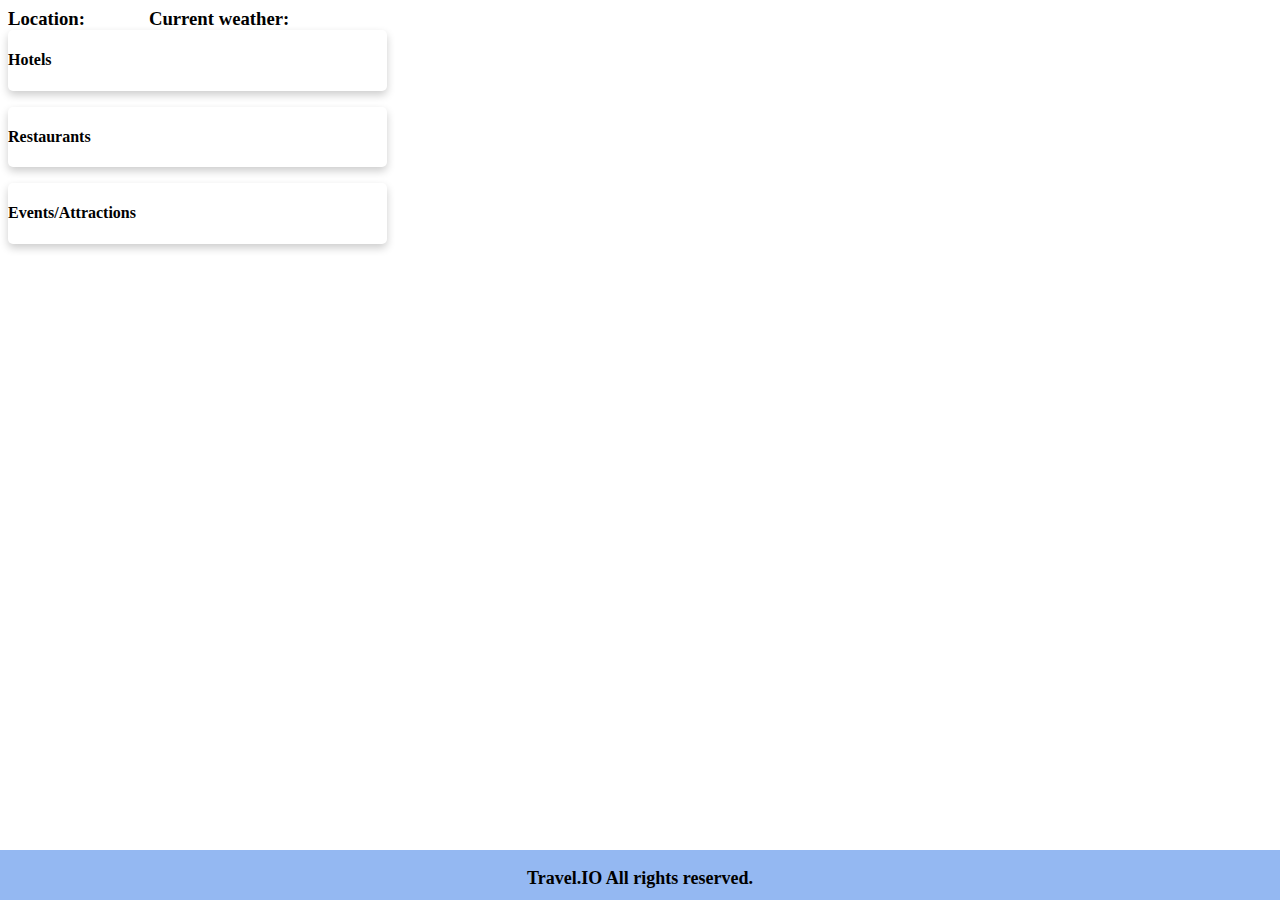
==== finalpage.html @ 3e24a29d "Merge branch 'main' into Antonio-branch" ====
<!DOCTYPE html>
<html lang="en">
  <head>
    <meta charset="UTF-8" />
    <meta http-equiv="X-UA-Compatible" content="IE=edge" />
    <meta name="viewport" content="width=device-width, initial-scale=1.0" />
    <link rel="stylesheet" href="styleforlanding.css" />
    <title>Document</title>
  </head>
  <body>
    <div>
      <h3 class="sizing" text-align: center;>Location:</h3>
      <h3 class="weather sizing">Current weather:</h3>
    </div>
    <div class="holding container">
      <div class="card card1">
        <div class="container">
          <h4>Hotels</h4>
          <p></p>
        </div>
      </div>
      <div class="bg-img">
      <div class="card card2">
        <div class="container">
          <h4>Restaurants</h4>
          <p id="rest0"></p>
          <p id="rest1"></p>
          <p id="rest2"></p>
          <p id="rest3"></p>
          <p id="rest4"></p>
          <p id="rest5"></p>
        </div>
      </div>
      <div class="card card3">
        <div class="container">
          <h4>Events/Attractions</h4>
          <p id="event0"></p>
          <p id="event1"></p>
          <p id="event2"></p>
          <p id="event3"></p>
          <p id="event4"></p>
          <p id="event5"></p>
        </div>
        <footer class="footer">
          <p style="text-align:center">Travel.IO  All rights reserved.</p>
        </footer>
      </div>
    </div>
    <script src="script.js"></script>
  </body>
</html>
---- styleforlanding.css ----
.sizing {
  text-align: center;
  padding-right: 60px;
}
h3 {
  display: inline;
}
.card {
  box-shadow: 0 4px 8px 0 rgba(0, 0, 0, 0.2);
  transition: 0.3s;
  width: 30%;
  border-radius: 5px;
}
h4 {
  display: inline-block;
}
body {
  background-image: url("https://www.creativefabrica.com/wp-content/uploads/2020/04/09/Night-city-background-with-many-building-Graphics-3832769-1.jpg");
  height: max-content;
  background-position: center;
  background-repeat: no-repeat;
  background-size: cover;
  position: relative;
}
.footer {
  display: block;
  background-color:  #94b8f2;
  position: fixed;
  bottom: 0;
  left: 0;
  right: 0;
  height: 50px;
  width: 100%;
  display: flex;
  justify-content: center;
  font-size: large;
  font-weight: bold;
}
/* *{
  background-color:  #94b8f2;
} */
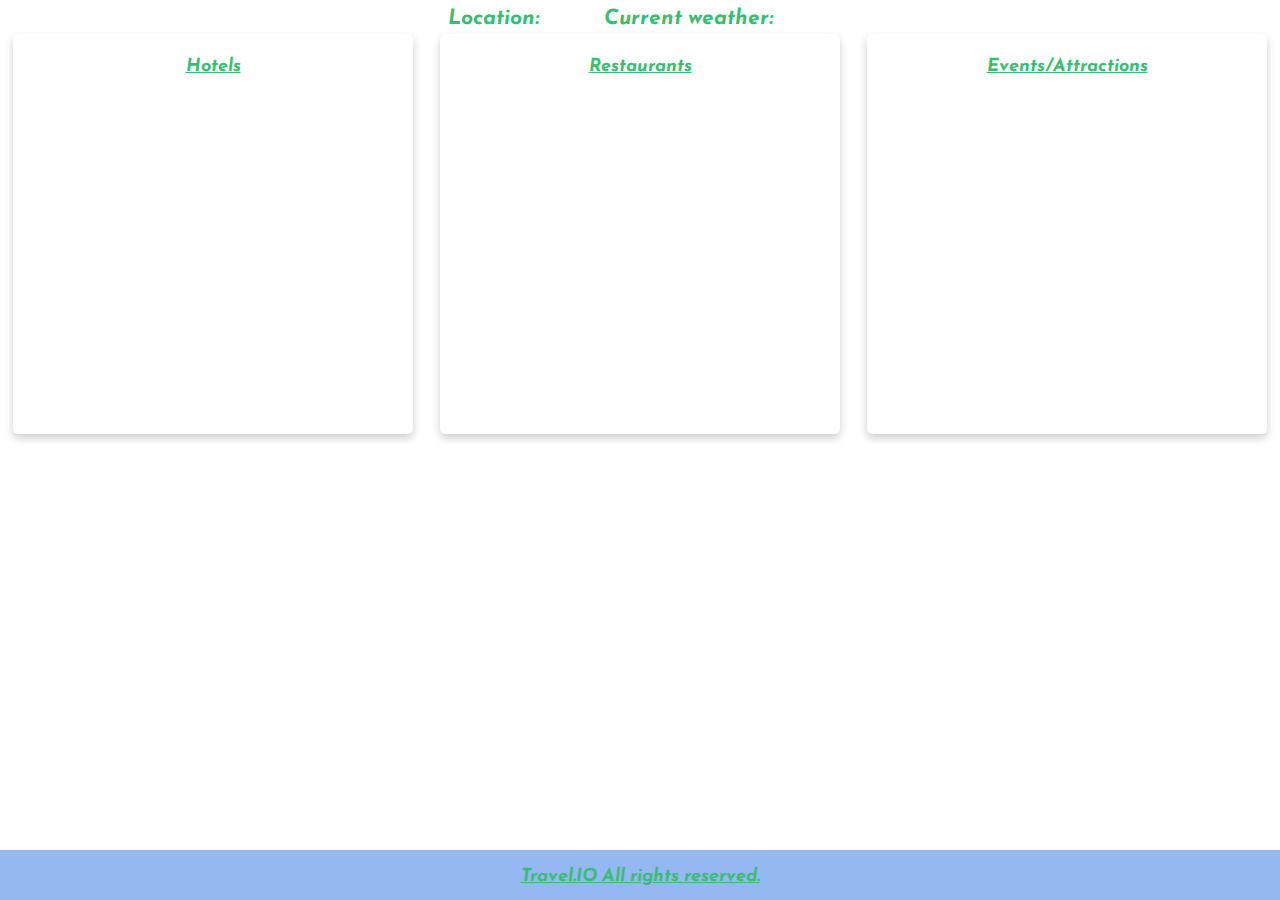
==== commit 4daf22a0: "initial commit css changes" ====
--- a/finalpage.html
+++ b/finalpage.html
@@ -6,6 +6,7 @@
     <meta http-equiv="X-UA-Compatible" content="IE=edge" />
     <meta name="viewport" content="width=device-width, initial-scale=1.0" />
     <link rel="stylesheet" href="styleforlanding.css" />
+    <link href="https://fonts.googleapis.com/css2?family=Dosis:wght@200&family=Josefin+Sans:wght@200&display=swap" rel="stylesheet">
     <title>Document</title>
   </head>
   <body>
@@ -13,14 +14,14 @@
       <h3 class="sizing" text-align: center;>Location:</h3>
       <h3 class="weather sizing">Current weather:</h3>
     </div>
-    <div class="holding container">
+    <div class="holding">
+      <div class="bg-img">
       <div class="card card1">
         <div class="container">
           <h4>Hotels</h4>
           <p></p>
         </div>
-      </div>
-      <div class="bg-img">
+      </div> 
       <div class="card card2">
         <div class="container">
           <h4>Restaurants</h4>
--- a/styleforlanding.css
+++ b/styleforlanding.css
@@ -8,13 +8,27 @@
 .card {
   box-shadow: 0 4px 8px 0 rgba(0, 0, 0, 0.2);
   transition: 0.3s;
-  width: 30%;
+  width: 400px;
+  height: 400px;
+  margin: 5px;
   border-radius: 5px;
 }
 h4 {
   display: inline-block;
+  text-decoration: underline;
 }
+
+.weather {
+  align-content: center;
+}
+
 body {
+  font-family: 'Dosis', sans-serif;
+  font-family: 'Josefin Sans', sans-serif;
+  font-style: italic;
+  font-size: large;
+  color: rgb(57, 189, 114);
+  text-align: center;
   background-image: url("https://www.creativefabrica.com/wp-content/uploads/2020/04/09/Night-city-background-with-many-building-Graphics-3832769-1.jpg");
   height: max-content;
   background-position: center;
@@ -22,9 +36,17 @@
   background-size: cover;
   position: relative;
 }
+
+.bg-img {
+  position: relative;
+  display: flex;
+  justify-content: space-between;
+}
+
 .footer {
   display: block;
   background-color:  #94b8f2;
+  text-decoration: underline;
   position: fixed;
   bottom: 0;
   left: 0;
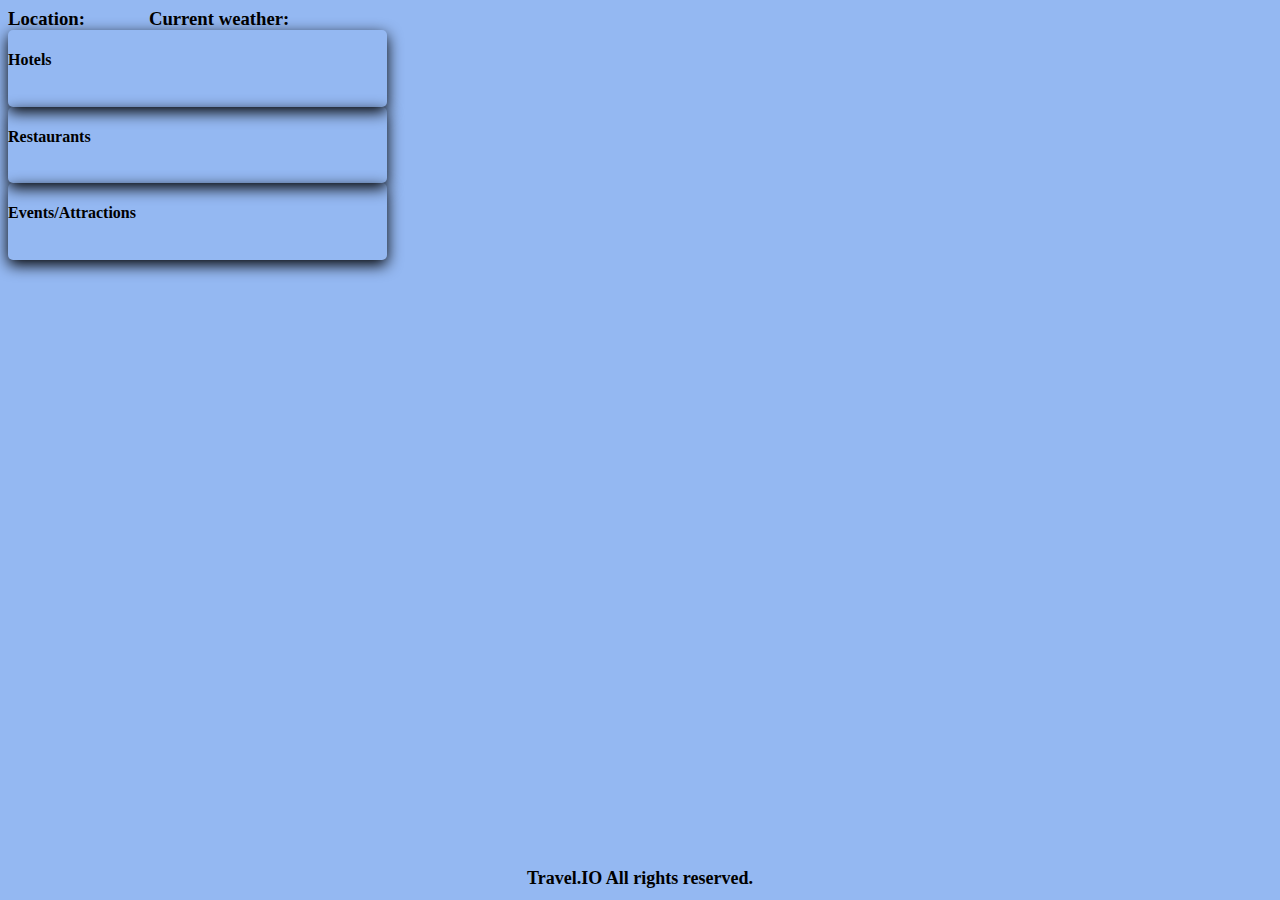
==== commit 8d6c0ed1: "background and box shadow updated" ====
--- a/finalpage.html
+++ b/finalpage.html
@@ -6,7 +6,6 @@
     <meta http-equiv="X-UA-Compatible" content="IE=edge" />
     <meta name="viewport" content="width=device-width, initial-scale=1.0" />
     <link rel="stylesheet" href="styleforlanding.css" />
-    <link href="https://fonts.googleapis.com/css2?family=Dosis:wght@200&family=Josefin+Sans:wght@200&display=swap" rel="stylesheet">
     <title>Document</title>
   </head>
   <body>
@@ -14,14 +13,13 @@
       <h3 class="sizing" text-align: center;>Location:</h3>
       <h3 class="weather sizing">Current weather:</h3>
     </div>
-    <div class="holding">
-      <div class="bg-img">
+    <div class="holding container">
       <div class="card card1">
         <div class="container">
           <h4>Hotels</h4>
           <p></p>
         </div>
-      </div> 
+      </div>
       <div class="card card2">
         <div class="container">
           <h4>Restaurants</h4>
@@ -43,7 +41,9 @@
           <p id="event4"></p>
           <p id="event5"></p>
         </div>
-        <footer class="footer">
+         </div>
+         <div>
+         <footer class="footer">
           <p style="text-align:center">Travel.IO  All rights reserved.</p>
         </footer>
       </div>
--- a/styleforlanding.css
+++ b/styleforlanding.css
@@ -6,47 +6,28 @@
   display: inline;
 }
 .card {
-  box-shadow: 0 4px 8px 0 rgba(0, 0, 0, 0.2);
+  /* box-shadow: 0 4px 8px 0 rgba(0, 0, 0, 0.2); */
+  box-shadow: 0px 5px 15px 0px;
   transition: 0.3s;
-  width: 400px;
-  height: 400px;
-  margin: 5px;
+  width: 30%;
   border-radius: 5px;
+  display: flex;
 }
 h4 {
   display: inline-block;
-  text-decoration: underline;
 }
-
-.weather {
-  align-content: center;
-}
-
 body {
-  font-family: 'Dosis', sans-serif;
-  font-family: 'Josefin Sans', sans-serif;
-  font-style: italic;
-  font-size: large;
-  color: rgb(57, 189, 114);
-  text-align: center;
   background-image: url("https://www.creativefabrica.com/wp-content/uploads/2020/04/09/Night-city-background-with-many-building-Graphics-3832769-1.jpg");
+  background-color: #94b8f2;
   height: max-content;
   background-position: center;
   background-repeat: no-repeat;
   background-size: cover;
   position: relative;
 }
-
-.bg-img {
-  position: relative;
-  display: flex;
-  justify-content: space-between;
-}
-
 .footer {
   display: block;
   background-color:  #94b8f2;
-  text-decoration: underline;
   position: fixed;
   bottom: 0;
   left: 0;
@@ -58,6 +39,3 @@
   font-size: large;
   font-weight: bold;
 }
-/* *{
-  background-color:  #94b8f2;
-} */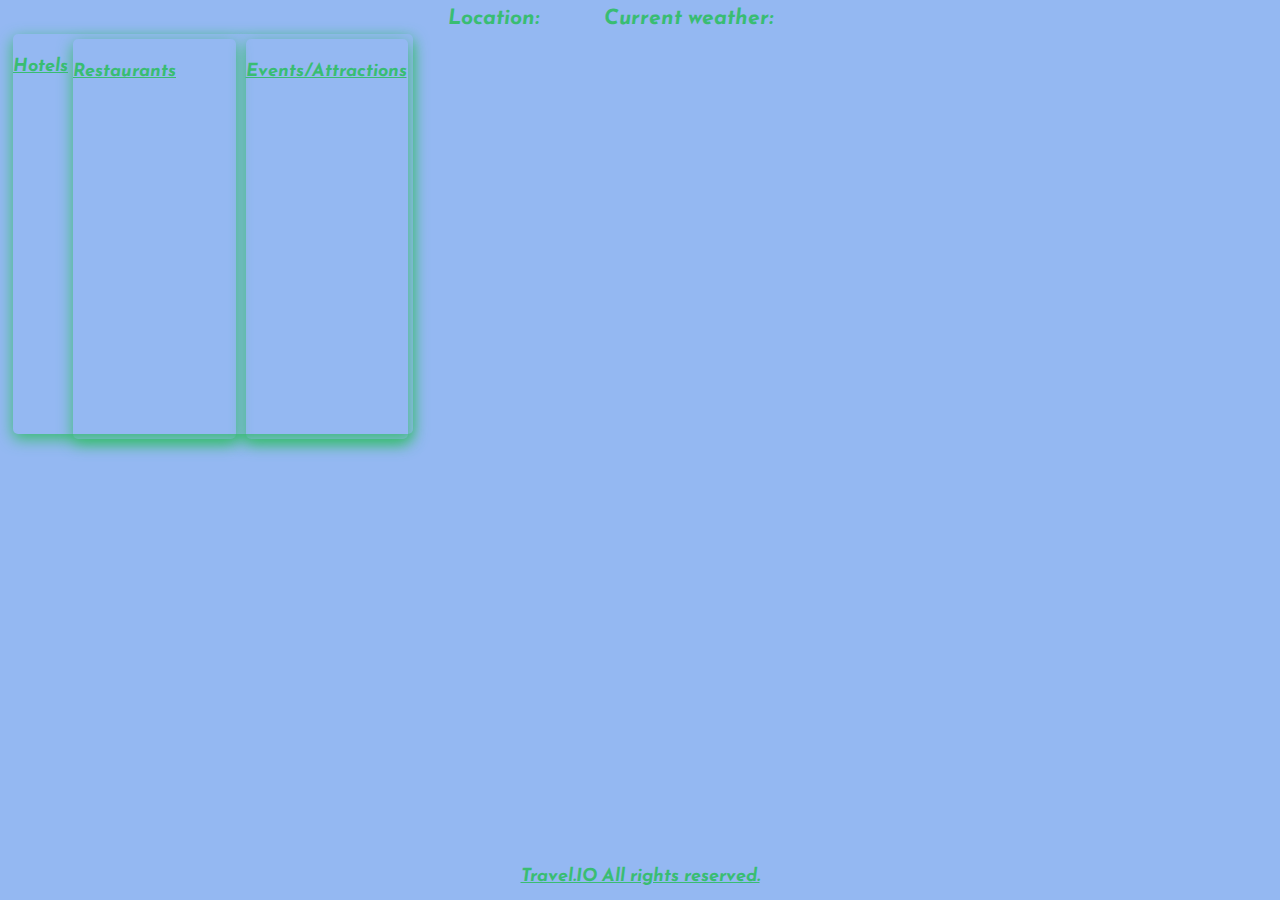
==== commit 56eed7ad: "Merge branch 'main' into Antonio-branch" ====
--- a/finalpage.html
+++ b/finalpage.html
@@ -6,6 +6,7 @@
     <meta http-equiv="X-UA-Compatible" content="IE=edge" />
     <meta name="viewport" content="width=device-width, initial-scale=1.0" />
     <link rel="stylesheet" href="styleforlanding.css" />
+    <link href="https://fonts.googleapis.com/css2?family=Dosis:wght@200&family=Josefin+Sans:wght@200&display=swap" rel="stylesheet">
     <title>Document</title>
   </head>
   <body>
@@ -13,13 +14,14 @@
       <h3 class="sizing" text-align: center;>Location:</h3>
       <h3 class="weather sizing">Current weather:</h3>
     </div>
-    <div class="holding container">
+    <div class="holding">
+      <div class="bg-img">
       <div class="card card1">
         <div class="container">
           <h4>Hotels</h4>
           <p></p>
         </div>
-      </div>
+
       <div class="card card2">
         <div class="container">
           <h4>Restaurants</h4>
--- a/styleforlanding.css
+++ b/styleforlanding.css
@@ -9,14 +9,28 @@
   /* box-shadow: 0 4px 8px 0 rgba(0, 0, 0, 0.2); */
   box-shadow: 0px 5px 15px 0px;
   transition: 0.3s;
-  width: 30%;
+  width: 400px;
+  height: 400px;
+  margin: 5px;
   border-radius: 5px;
   display: flex;
 }
 h4 {
   display: inline-block;
+  text-decoration: underline;
 }
+
+.weather {
+  align-content: center;
+}
+
 body {
+  font-family: 'Dosis', sans-serif;
+  font-family: 'Josefin Sans', sans-serif;
+  font-style: italic;
+  font-size: large;
+  color: rgb(57, 189, 114);
+  text-align: center;
   background-image: url("https://www.creativefabrica.com/wp-content/uploads/2020/04/09/Night-city-background-with-many-building-Graphics-3832769-1.jpg");
   background-color: #94b8f2;
   height: max-content;
@@ -25,9 +39,17 @@
   background-size: cover;
   position: relative;
 }
+
+.bg-img {
+  position: relative;
+  display: flex;
+  justify-content: space-between;
+}
+
 .footer {
   display: block;
   background-color:  #94b8f2;
+  text-decoration: underline;
   position: fixed;
   bottom: 0;
   left: 0;
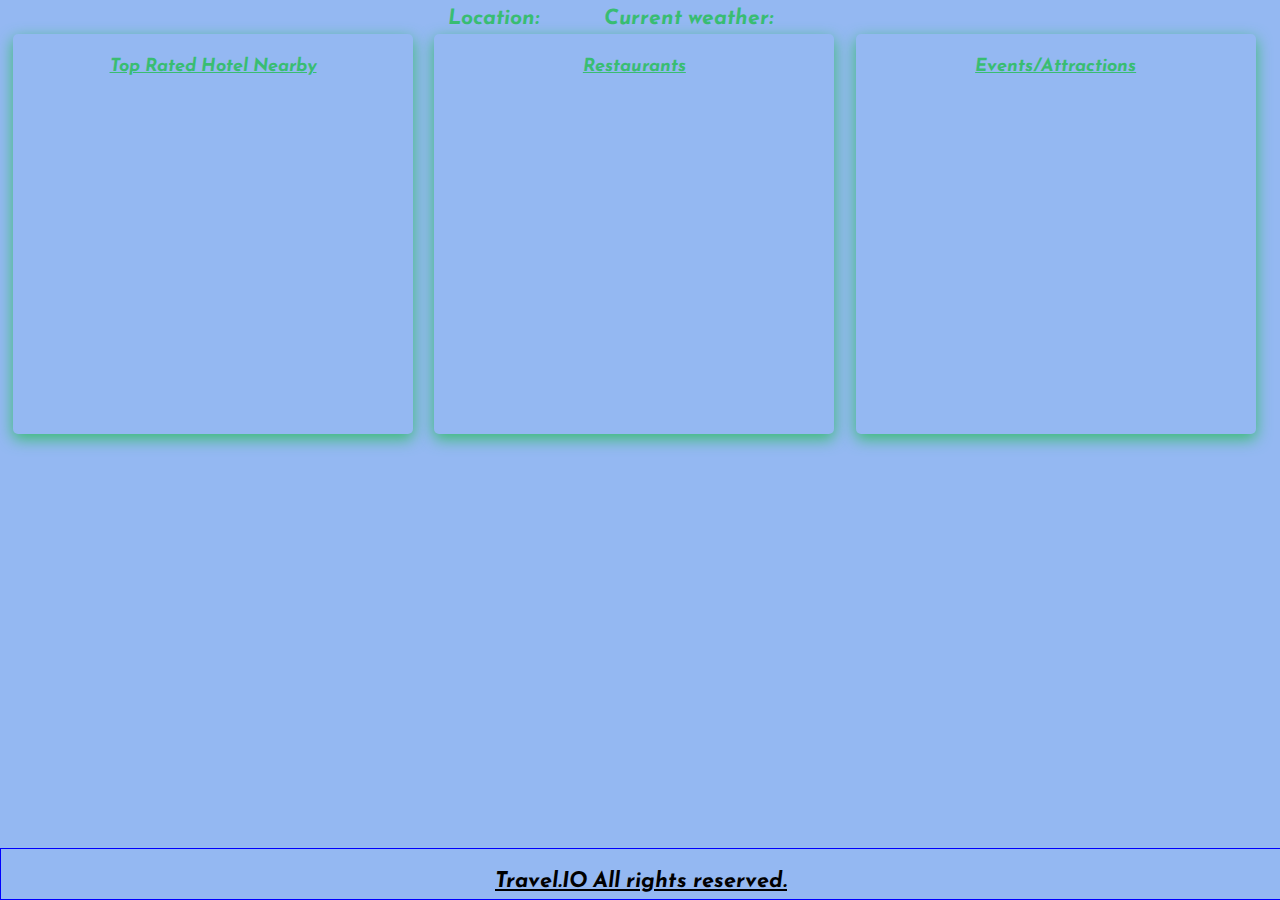
==== commit 7b27b643: "fixed the columns and some text color/ centering issues" ====
--- a/finalpage.html
+++ b/finalpage.html
@@ -1,27 +1,29 @@
-
 <!DOCTYPE html>
 <html lang="en">
-  <head>
-    <meta charset="UTF-8" />
-    <meta http-equiv="X-UA-Compatible" content="IE=edge" />
-    <meta name="viewport" content="width=device-width, initial-scale=1.0" />
-    <link rel="stylesheet" href="styleforlanding.css" />
-    <link href="https://fonts.googleapis.com/css2?family=Dosis:wght@200&family=Josefin+Sans:wght@200&display=swap" rel="stylesheet">
-    <title>Document</title>
-  </head>
-  <body>
-    <div>
-      <h3 class="sizing" text-align: center;>Location:</h3>
-      <h3 class="weather sizing">Current weather:</h3>
-    </div>
-    <div class="holding">
-      <div class="bg-img">
+
+<head>
+  <meta charset="UTF-8" />
+  <meta http-equiv="X-UA-Compatible" content="IE=edge" />
+  <meta name="viewport" content="width=device-width, initial-scale=1.0" />
+  <link rel="stylesheet" href="styleforlanding.css" />
+  <link href="https://fonts.googleapis.com/css2?family=Dosis:wght@200&family=Josefin+Sans:wght@200&display=swap"
+    rel="stylesheet">
+  <title>Document</title>
+</head>
+
+<body>
+  <div>
+    <h3 class="sizing" text-align: center;>Location:</h3>
+    <h3 class="weather sizing">Current weather:</h3>
+  </div>
+  <div class="holding">
+    <div class="bg-img">
       <div class="card card1">
         <div class="container">
-          <h4>Hotels</h4>
+          <h4>Top Rated Hotel Nearby</h4>
           <p></p>
         </div>
-
+      </div>
       <div class="card card2">
         <div class="container">
           <h4>Restaurants</h4>
@@ -43,15 +45,14 @@
           <p id="event4"></p>
           <p id="event5"></p>
         </div>
-         </div>
-         <div>
-         <footer class="footer">
-          <p style="text-align:center">Travel.IO  All rights reserved.</p>
+      </div>
+      <div>
+        <footer class="footer">
+          <p >Travel.IO All rights reserved.</p>
         </footer>
       </div>
     </div>
     <script src="script.js"></script>
-  </body>
-</html>
+</body>
 
-
+</html>--- a/styleforlanding.css
+++ b/styleforlanding.css
@@ -14,10 +14,12 @@
   margin: 5px;
   border-radius: 5px;
   display: flex;
+  justify-content: center;
 }
 h4 {
   display: inline-block;
   text-decoration: underline;
+  
 }
 
 .weather {
@@ -47,6 +49,7 @@
 }
 
 .footer {
+  color: black;
   display: block;
   background-color:  #94b8f2;
   text-decoration: underline;
@@ -58,6 +61,9 @@
   width: 100%;
   display: flex;
   justify-content: center;
-  font-size: large;
-  font-weight: bold;
+  font-size: larger;
+  font-weight: bolder;
+  text-align: center;
+  border: 1px solid blue;
 }
+
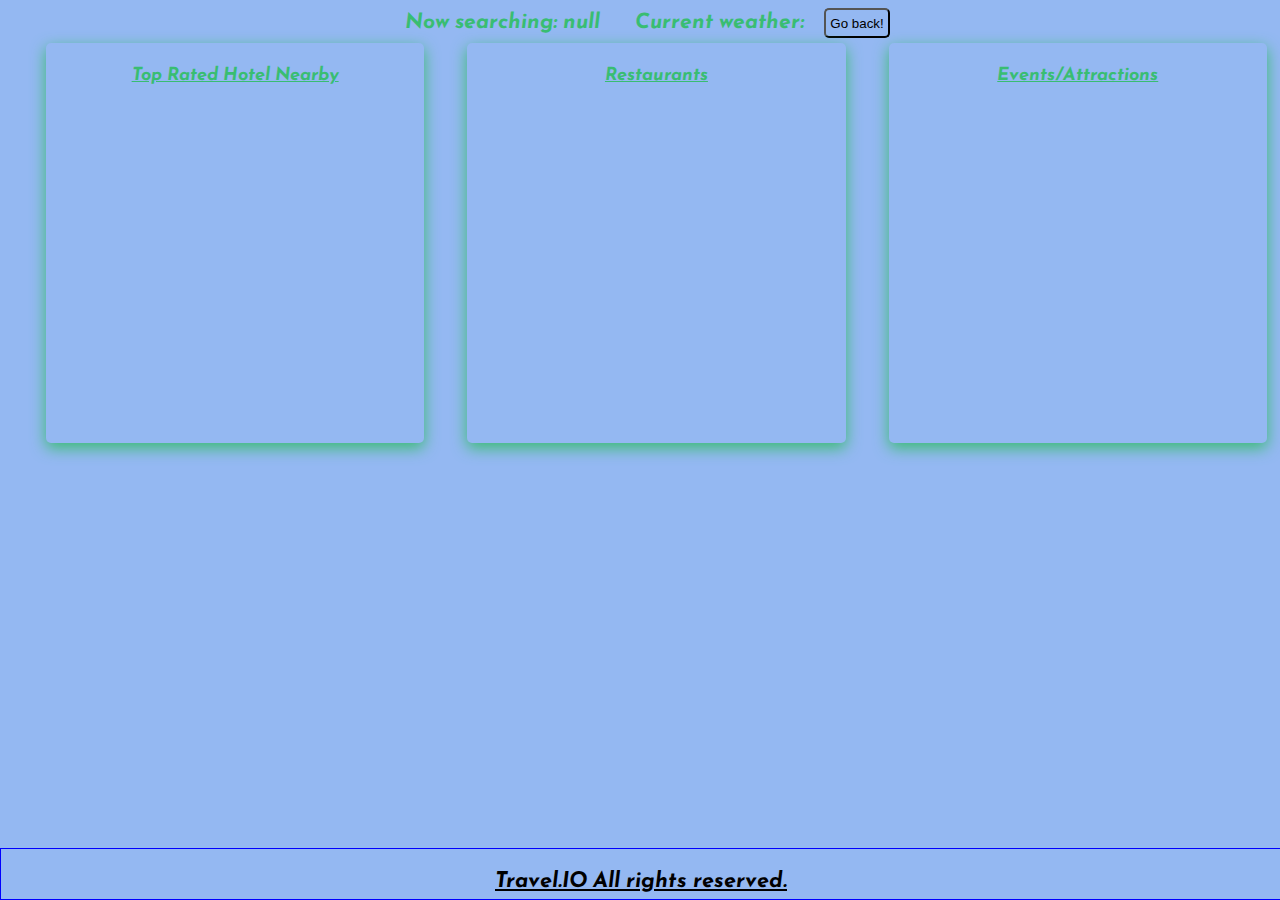
==== commit 92b72923: "final code everything working, we commented out the calls for each api to not run out of calls. MVP." ====
--- a/finalpage.html
+++ b/finalpage.html
@@ -13,15 +13,16 @@
 
 <body>
   <div>
-    <h3 class="sizing" text-align: center;>Location:</h3>
+    <h3 class="sizing location" text-align: center;>Location:</h3>
     <h3 class="weather sizing">Current weather:</h3>
+    <a href="./index.html"><button class="sizing btn">Go back!</button></a>
   </div>
   <div class="holding">
     <div class="bg-img">
       <div class="card card1">
         <div class="container">
           <h4>Top Rated Hotel Nearby</h4>
-          <p></p>
+          <p class="hotel"></p>
         </div>
       </div>
       <div class="card card2">
--- a/styleforlanding.css
+++ b/styleforlanding.css
@@ -1,6 +1,6 @@
 .sizing {
   text-align: center;
-  padding-right: 60px;
+  padding: 15px;
 }
 h3 {
   display: inline;
@@ -15,6 +15,7 @@
   border-radius: 5px;
   display: flex;
   justify-content: center;
+  margin-left: 3%;
 }
 h4 {
   display: inline-block;
@@ -66,4 +67,13 @@
   text-align: center;
   border: 1px solid blue;
 }
+.btn{
+  background-color: #94b8f2;
+  height: 30px;
+  border-radius: 5px;
+  text-align: center;
+  padding: 0%;
+  padding: 4px 4px;
+  margin-right: 0%;
+}
 
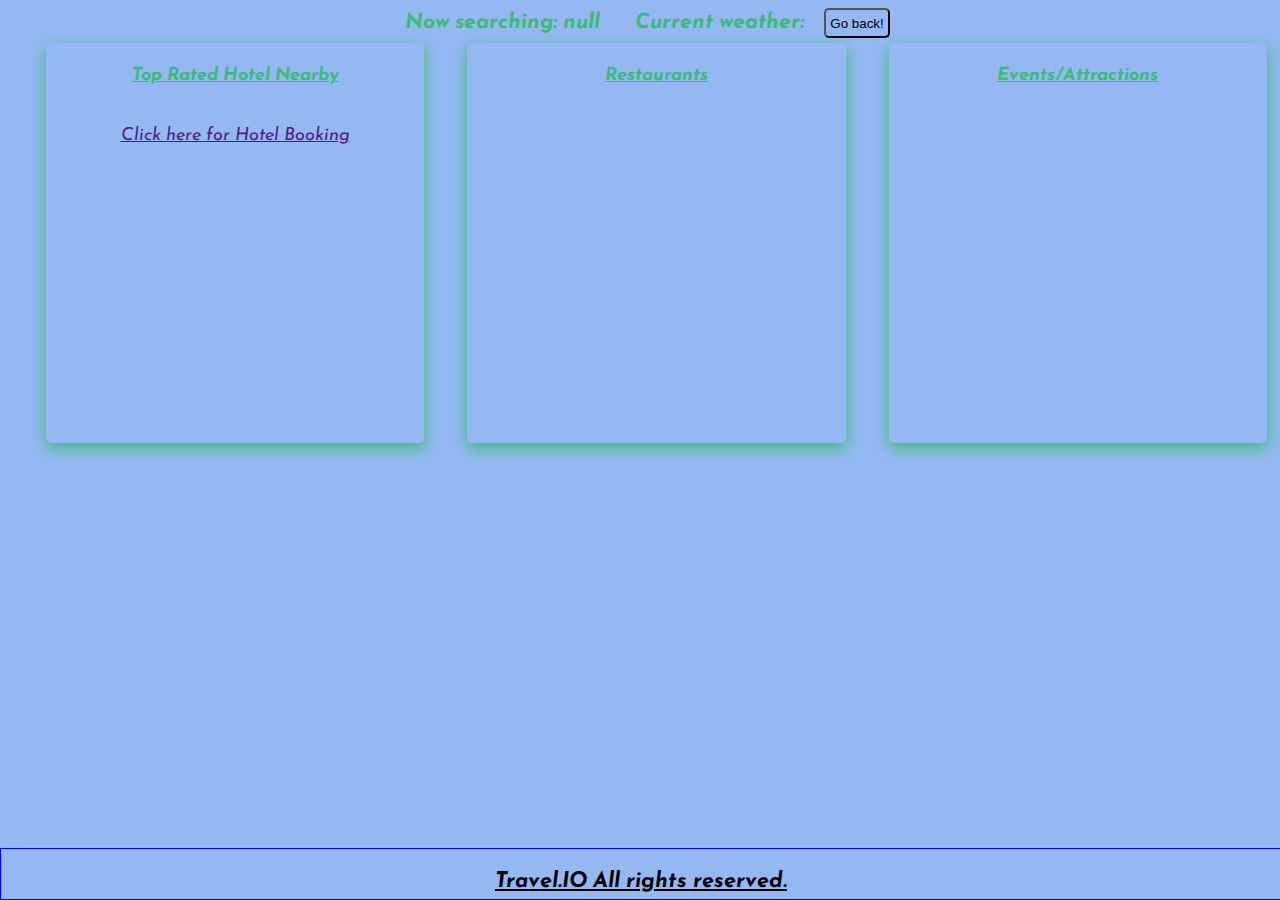
==== commit 18ea5aa3: "Added in link for website and also rating" ====
--- a/finalpage.html
+++ b/finalpage.html
@@ -23,6 +23,8 @@
         <div class="container">
           <h4>Top Rated Hotel Nearby</h4>
           <p class="hotel"></p>
+          <a href="" id="hotelLink">Click here for Hotel Booking</a>
+          <p class="rating"></p>
         </div>
       </div>
       <div class="card card2">
